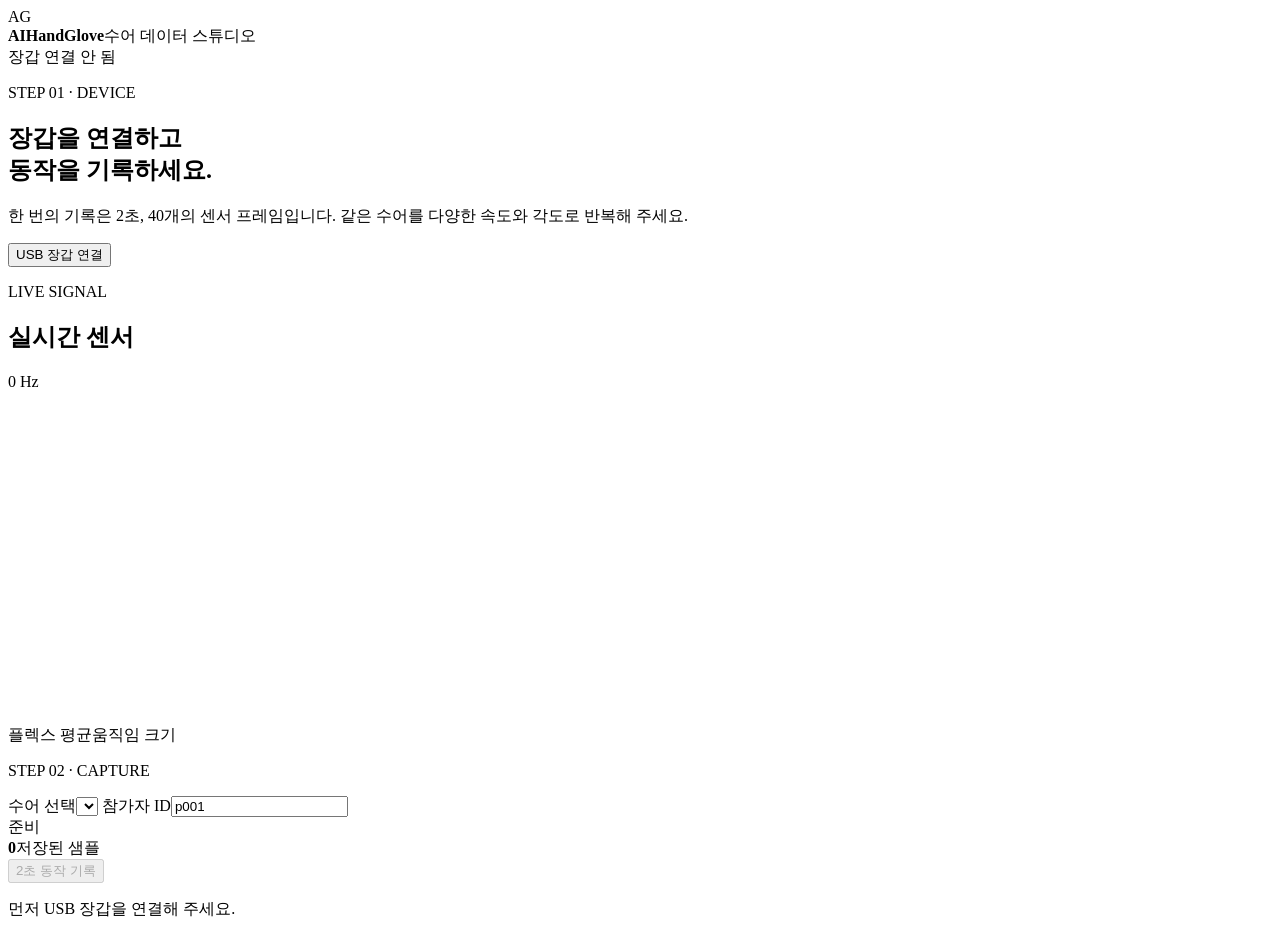
==== web/public/index.html @ 092ef2a9 "Build glove data collection and training pipeline" ====
<!doctype html>
<html lang="ko">
  <head>
    <meta charset="UTF-8" />
    <meta name="viewport" content="width=device-width, initial-scale=1.0" />
    <meta name="description" content="AI 수어 인식 장갑 센서 데이터 수집기" />
    <title>AIHandGlove 데이터 수집</title>
    <link rel="stylesheet" href="/styles.css" />
  </head>
  <body>
    <main class="shell">
      <header class="topbar">
        <div class="brand-mark">AG</div>
        <div><strong>AIHandGlove</strong><span>수어 데이터 스튜디오</span></div>
        <div id="deviceBadge" class="badge">장갑 연결 안 됨</div>
      </header>

      <section class="workspace">
        <div class="intro">
          <p class="eyebrow">STEP 01 · DEVICE</p>
          <h1>장갑을 연결하고<br />동작을 기록하세요.</h1>
          <p>한 번의 기록은 2초, 40개의 센서 프레임입니다. 같은 수어를 다양한 속도와 각도로 반복해 주세요.</p>
          <button id="connectButton" class="primary">USB 장갑 연결</button>
          <p id="supportNotice" class="notice"></p>
        </div>

        <div class="panel">
          <div class="panel-heading">
            <div><span>LIVE SIGNAL</span><h2>실시간 센서</h2></div>
            <span id="frameRate">0 Hz</span>
          </div>
          <canvas id="signalCanvas" width="900" height="330" aria-label="센서 신호 그래프"></canvas>
          <div class="legend"><span class="cyan">플렉스 평균</span><span class="orange">움직임 크기</span></div>
        </div>

        <form id="captureForm" class="capture-card">
          <p class="eyebrow">STEP 02 · CAPTURE</p>
          <div class="field-row">
            <label>수어 선택<select id="labelSelect" required></select></label>
            <label>참가자 ID<input id="participantId" value="p001" pattern="[a-zA-Z0-9_-]{2,40}" required /></label>
          </div>
          <div class="capture-status">
            <div id="countdown" class="countdown">준비</div>
            <div><strong id="sampleCount">0</strong><span>저장된 샘플</span></div>
          </div>
          <button id="recordButton" class="record" type="submit" disabled><span></span> 2초 동작 기록</button>
          <p id="message" class="message">먼저 USB 장갑을 연결해 주세요.</p>
        </form>
      </section>
    </main>
    <script type="module" src="/app.js"></script>
  </body>
</html>
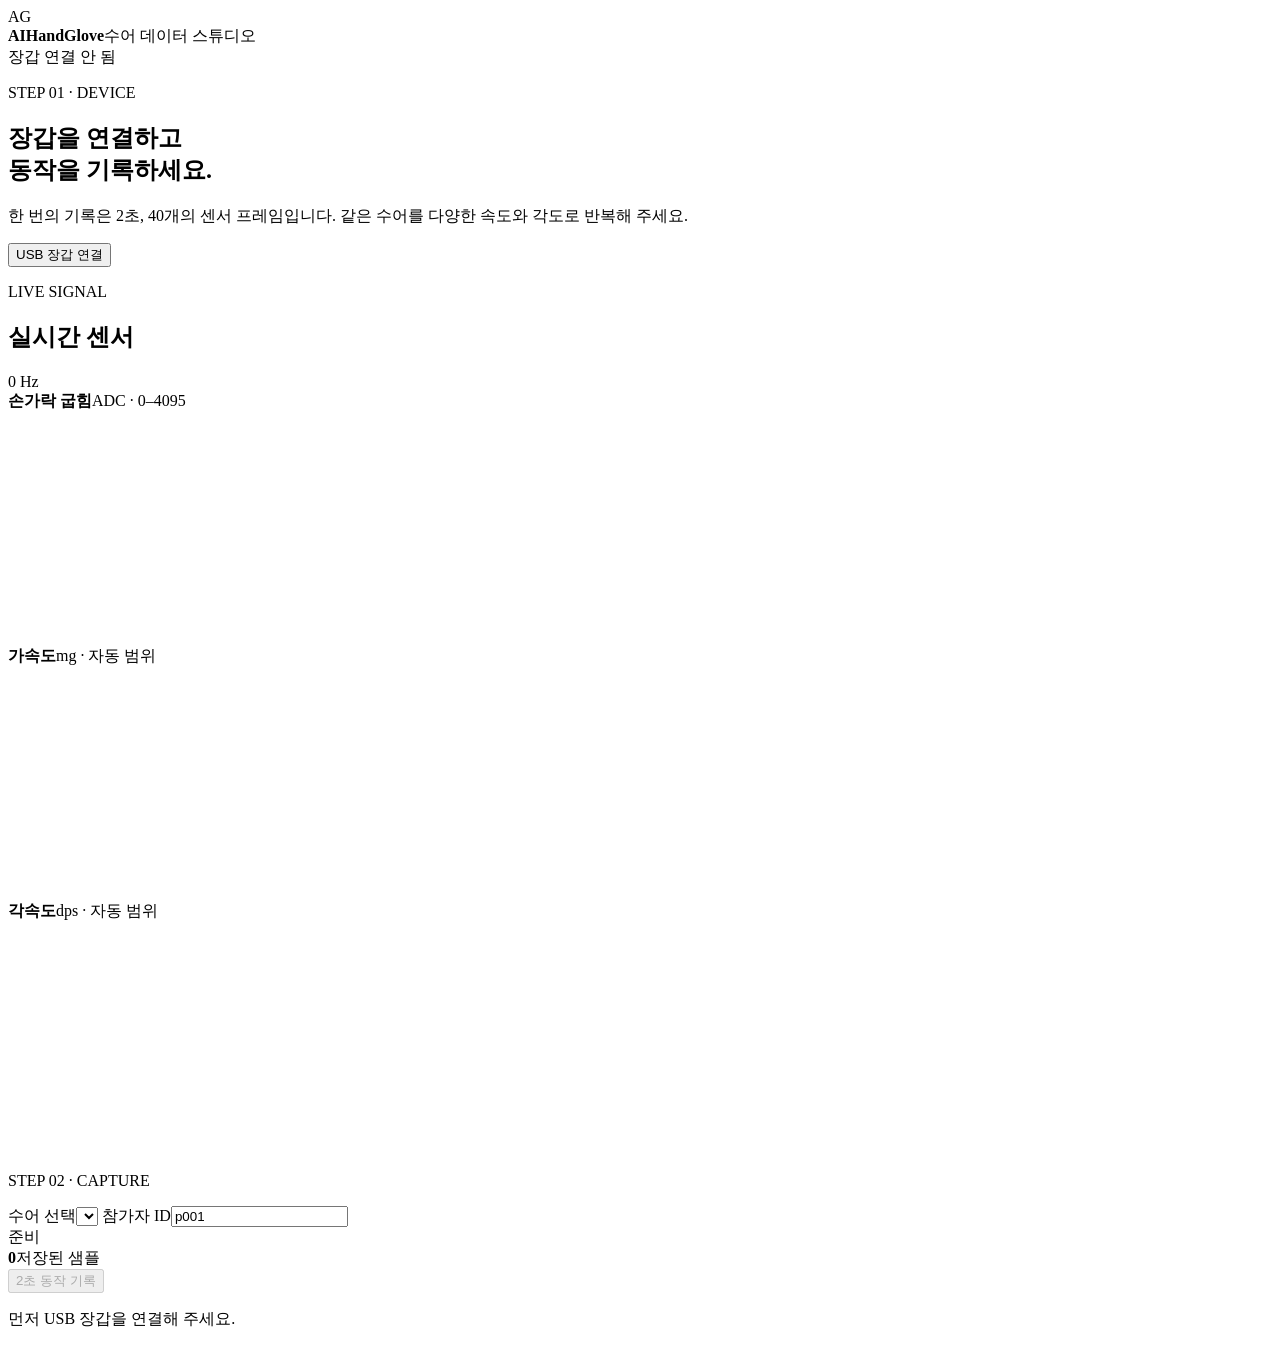
==== commit 83bfa9e8: "Show detailed sensor channel graphs" ====
--- a/web/public/index.html
+++ b/web/public/index.html
@@ -29,8 +29,23 @@
             <div><span>LIVE SIGNAL</span><h2>실시간 센서</h2></div>
             <span id="frameRate">0 Hz</span>
           </div>
-          <canvas id="signalCanvas" width="900" height="330" aria-label="센서 신호 그래프"></canvas>
-          <div class="legend"><span class="cyan">플렉스 평균</span><span class="orange">움직임 크기</span></div>
+          <div class="charts">
+            <section class="sensor-chart">
+              <div class="chart-title"><strong>손가락 굽힘</strong><span>ADC · 0–4095</span></div>
+              <canvas id="flexCanvas" width="900" height="230" aria-label="플렉스 센서 그래프"></canvas>
+              <div id="flexLegend" class="legend"></div>
+            </section>
+            <section class="sensor-chart">
+              <div class="chart-title"><strong>가속도</strong><span>mg · 자동 범위</span></div>
+              <canvas id="accCanvas" width="900" height="230" aria-label="가속도 센서 그래프"></canvas>
+              <div id="accLegend" class="legend"></div>
+            </section>
+            <section class="sensor-chart">
+              <div class="chart-title"><strong>각속도</strong><span>dps · 자동 범위</span></div>
+              <canvas id="gyroCanvas" width="900" height="230" aria-label="자이로 센서 그래프"></canvas>
+              <div id="gyroLegend" class="legend"></div>
+            </section>
+          </div>
         </div>
 
         <form id="captureForm" class="capture-card">
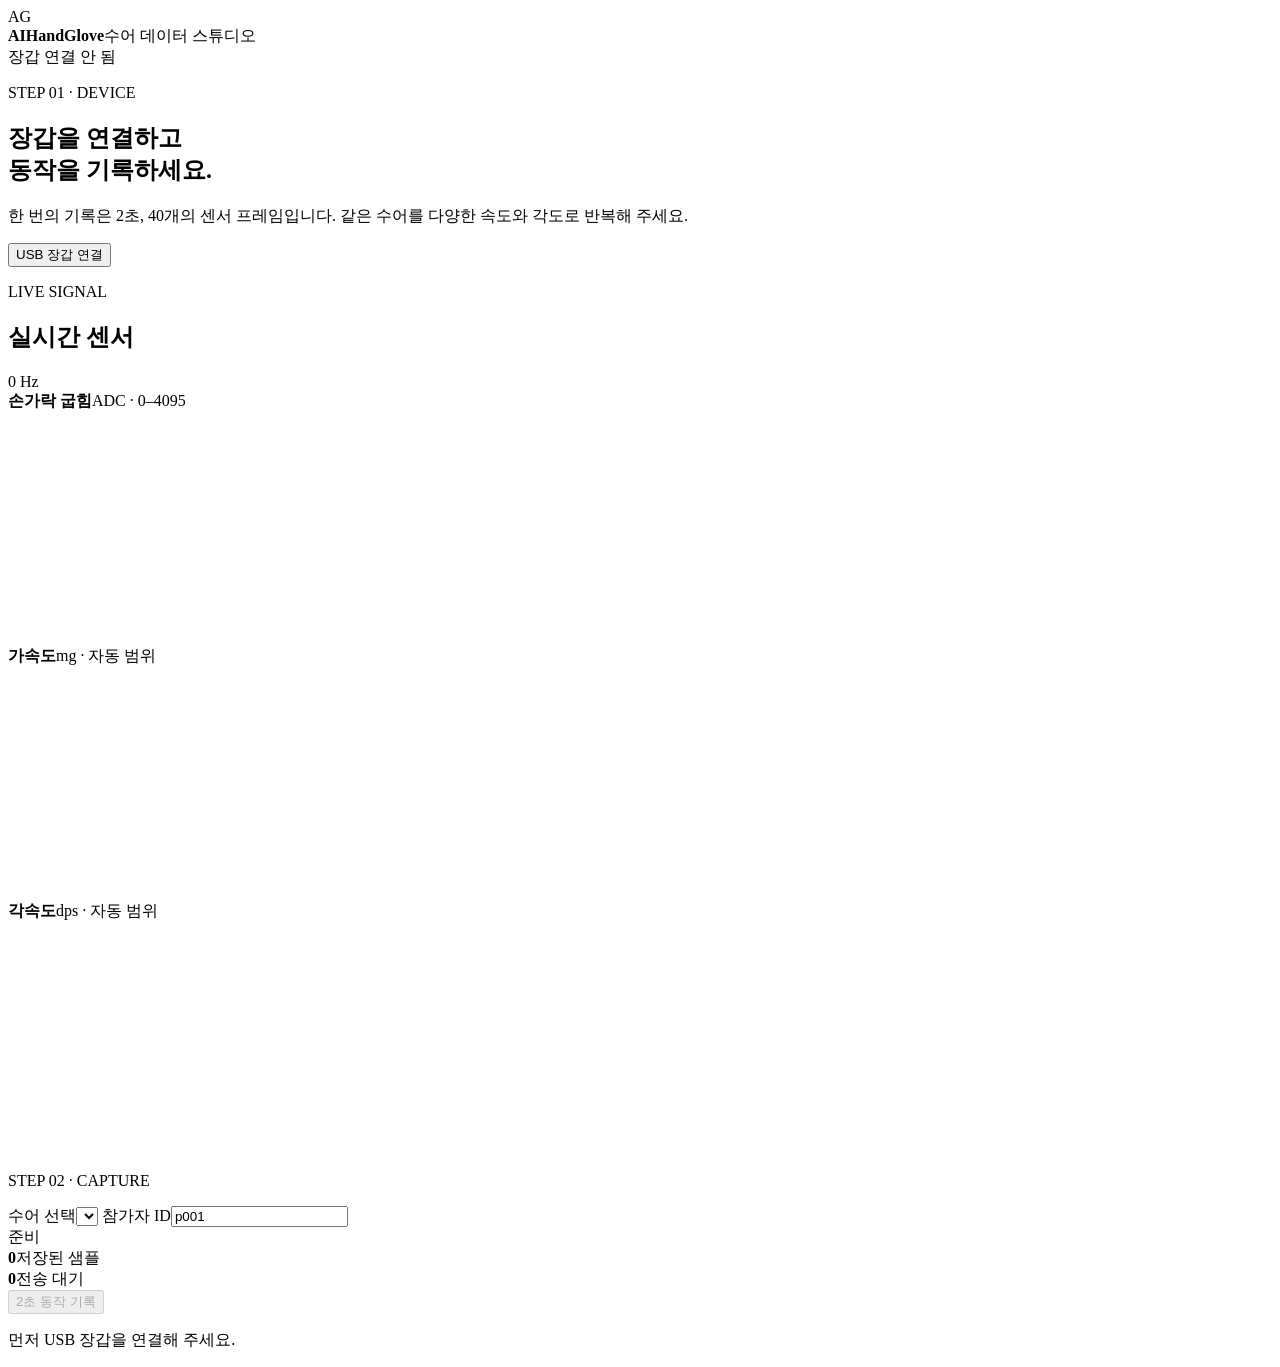
==== commit 092e2ead: "Upload collected samples in background" ====
--- a/web/public/index.html
+++ b/web/public/index.html
@@ -57,8 +57,14 @@
           <div class="capture-status">
             <div id="countdown" class="countdown">준비</div>
             <div><strong id="sampleCount">0</strong><span>저장된 샘플</span></div>
+            <div><strong id="uploadCount">0</strong><span id="uploadStatus">전송 대기</span></div>
           </div>
           <button id="recordButton" class="record" type="submit" disabled><span></span> 2초 동작 기록</button>
+          <div id="reviewActions" class="review-actions" hidden>
+            <div><strong>방금 수집한 데이터</strong><span>40프레임 수집 완료 · DB에 추가할까요?</span></div>
+            <button id="discardButton" class="discard" type="button">버리기</button>
+            <button id="saveButton" class="save" type="button">DB에 저장</button>
+          </div>
           <p id="message" class="message">먼저 USB 장갑을 연결해 주세요.</p>
         </form>
       </section>
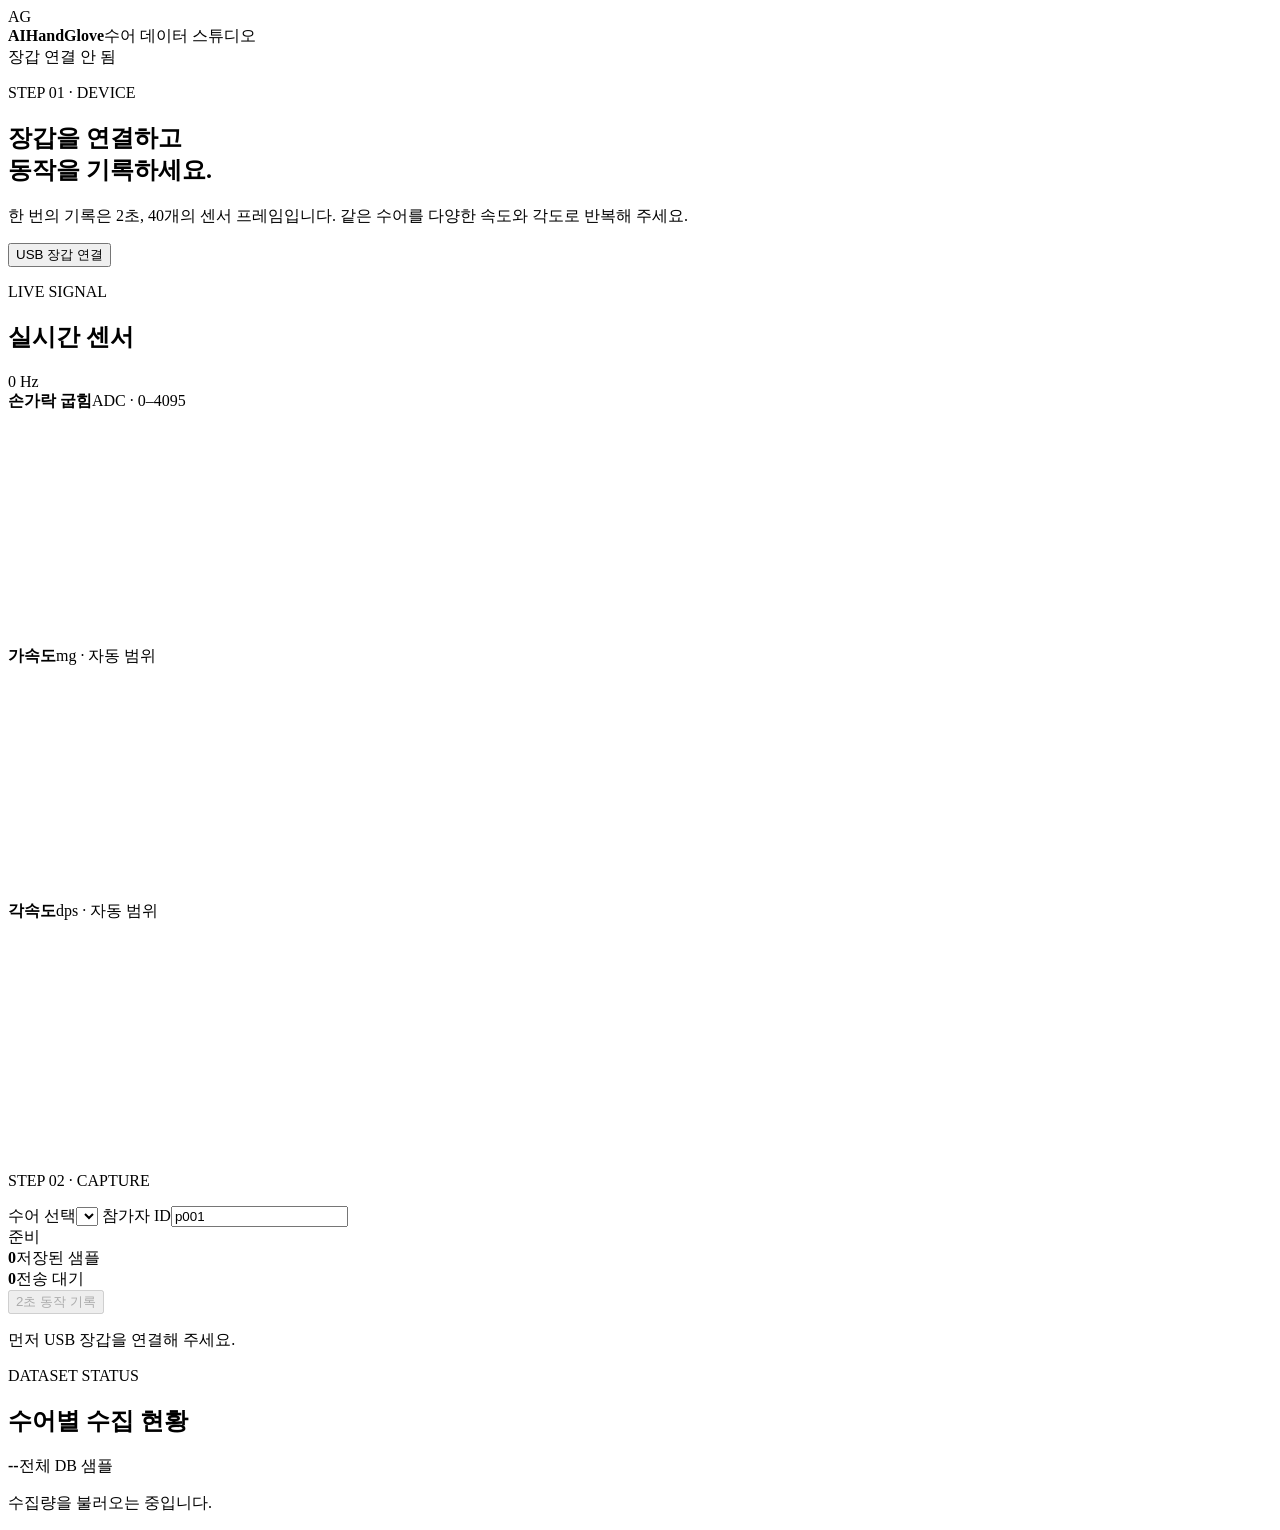
==== commit 065ff38b: "Show per-sign dataset counts" ====
--- a/web/public/index.html
+++ b/web/public/index.html
@@ -67,6 +67,14 @@
           </div>
           <p id="message" class="message">먼저 USB 장갑을 연결해 주세요.</p>
         </form>
+
+        <section class="count-card">
+          <div class="count-heading">
+            <div><p class="eyebrow">DATASET STATUS</p><h2>수어별 수집 현황</h2></div>
+            <div><strong id="totalSampleCount">--</strong><span>전체 DB 샘플</span></div>
+          </div>
+          <div id="labelCounts" class="label-counts"><p>수집량을 불러오는 중입니다.</p></div>
+        </section>
       </section>
     </main>
     <script type="module" src="/app.js"></script>
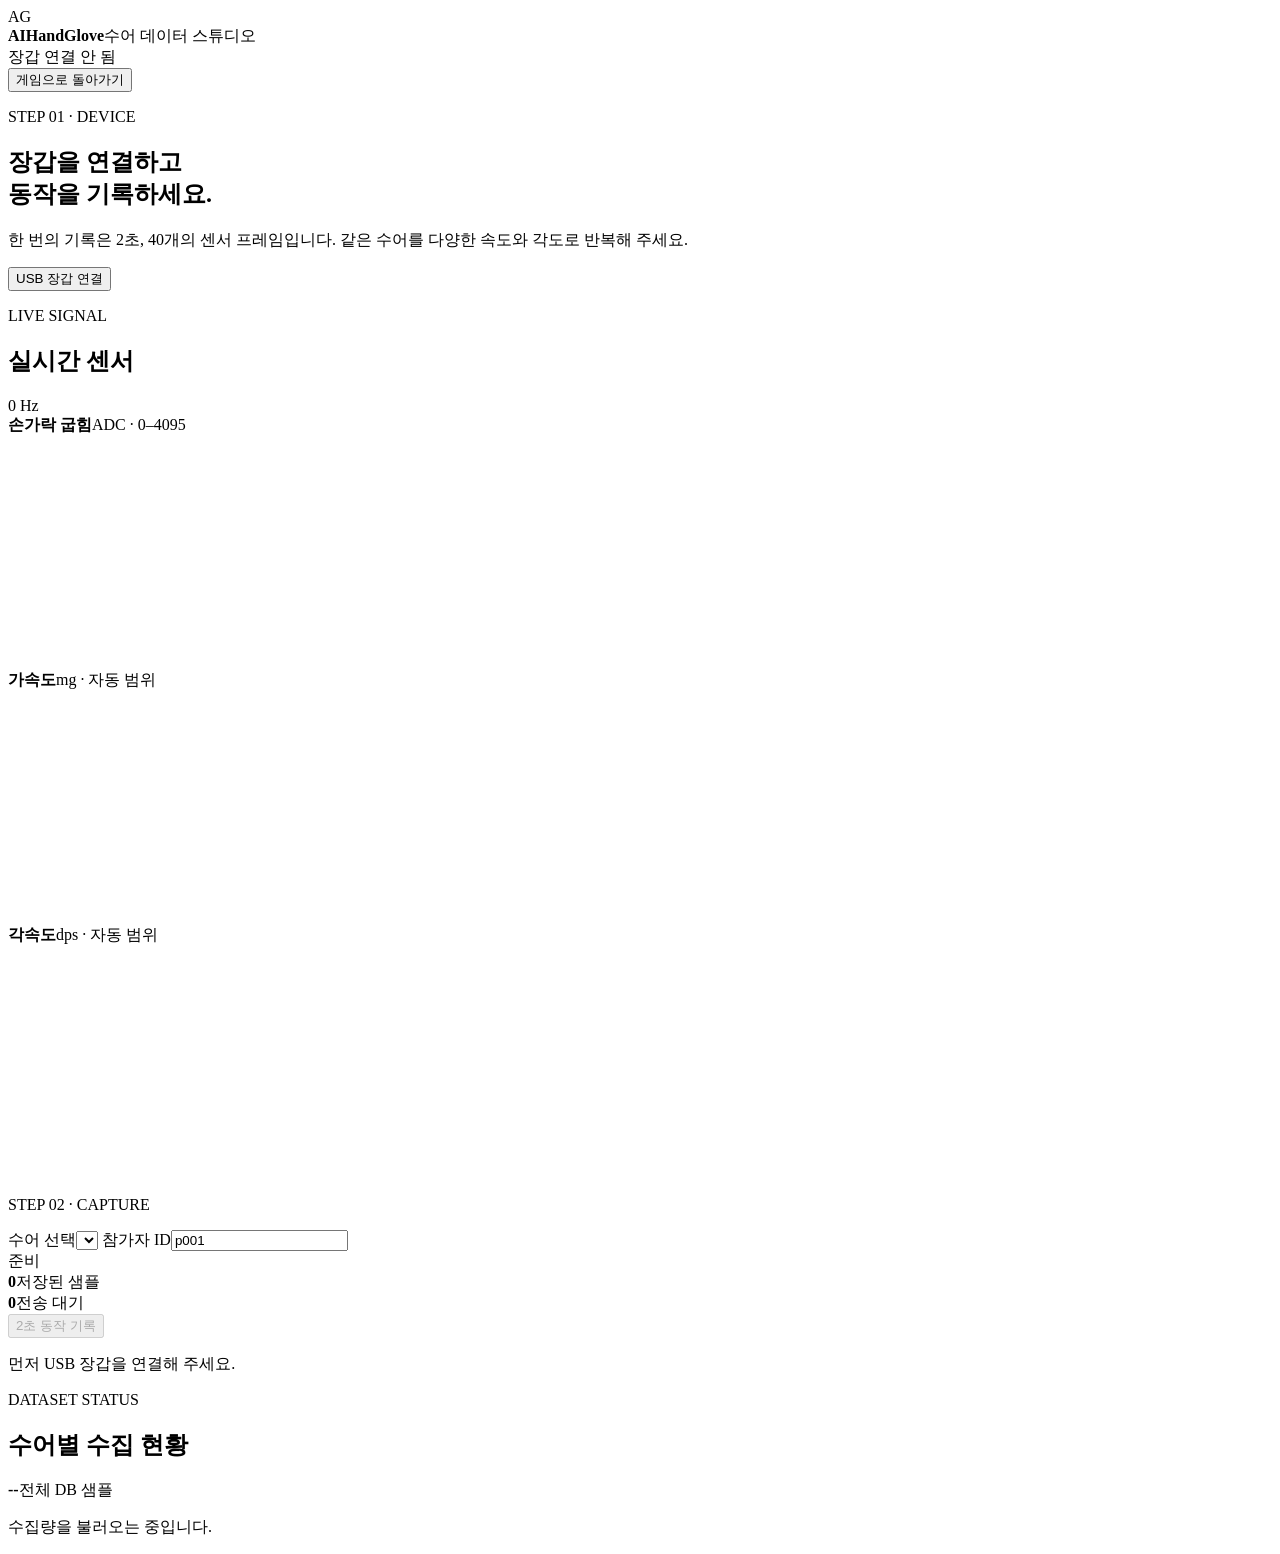
==== commit dd548e10: "Add local glove game and protected data collection" ====
--- a/web/public/index.html
+++ b/web/public/index.html
@@ -13,6 +13,7 @@
         <div class="brand-mark">AG</div>
         <div><strong>AIHandGlove</strong><span>수어 데이터 스튜디오</span></div>
         <div id="deviceBadge" class="badge">장갑 연결 안 됨</div>
+        <button id="logoutButton" class="logout" type="button">게임으로 돌아가기</button>
       </header>
 
       <section class="workspace">
